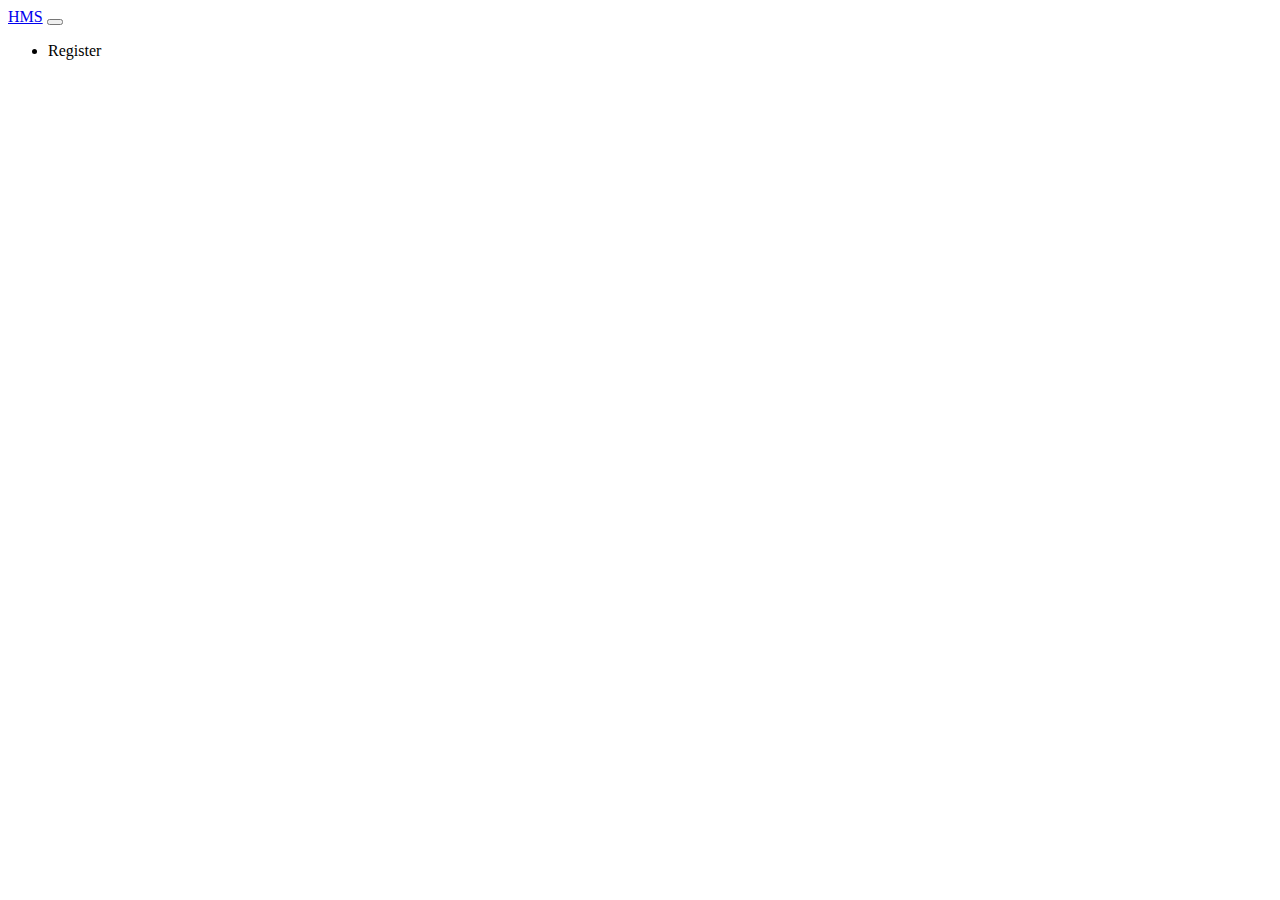
==== src/main/resources/templates/index.html @ 5641e177 "Initial Commit" ====
<!DOCTYPE html>
<html lang="en" xmlns:th="https://www.thymeleaf.org">

<head>
    <meta charset="UTF-8">
    <title>Healthcare Management System</title>
    <link href="https://cdn.jsdelivr.net/npm/bootstrap@5.0.2/dist/css/bootstrap.min.css"
    rel="stylesheet"
    integrity="sha384-EVSTQN3/azprG1Anm3QDgpJLIm9Nao0Yz1ztcQTwFspd3yD65VohhpuuCOmLASjC"
    crossorigin="anonymous">
</head>
<body>
    <nav class="navbar navbar-expand-lg navbar-light bg-light">
        <a class="navbar-brand" href="#">HMS</a>
        <button class="navbar-toggler" type="button" data-toggle="collapse" data-target="#navbarSupportedContent" aria-controls="navbarSupportedContent" aria-expanded="false" aria-label="Toggle navigation">
            <span class="navbar-toggler-icon"></span>
        </button>
        <div class="collapse navbar-collapse" id="navbarSupportedContent">
            <ul class="navbar-nav me-auto mb-2 mb-lg-0">
                <li class="nav-item">
                    <a class="nav-link active" aria-current="page" th:href="@{/register}">Register</a>
                </li>
            </ul>
        </div>
    </nav>

</body>
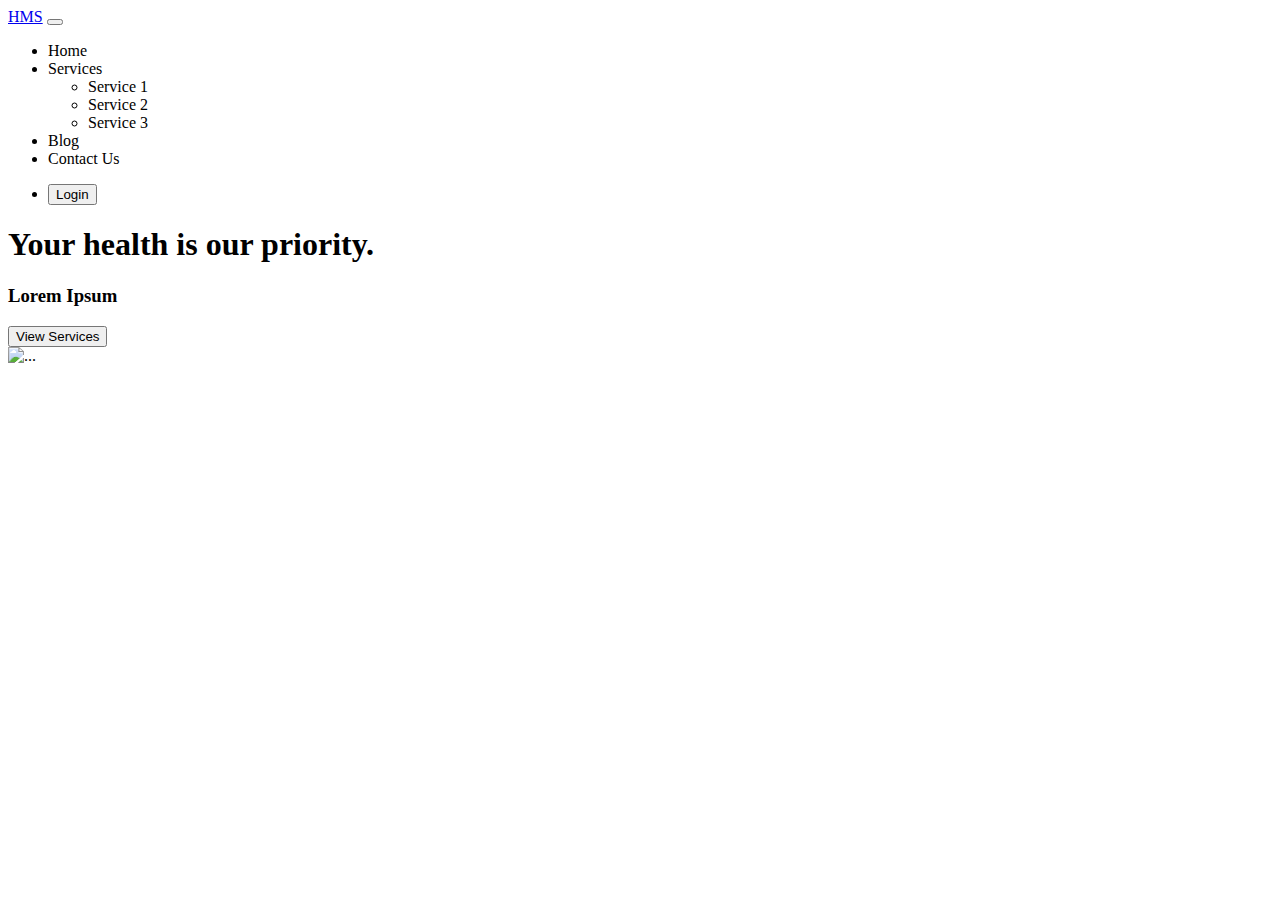
==== commit 1bbafd4a: "Index page frontend" ====
--- a/src/main/resources/templates/index.html
+++ b/src/main/resources/templates/index.html
@@ -8,20 +8,60 @@
     rel="stylesheet"
     integrity="sha384-EVSTQN3/azprG1Anm3QDgpJLIm9Nao0Yz1ztcQTwFspd3yD65VohhpuuCOmLASjC"
     crossorigin="anonymous">
+    <script src="https://code.jquery.com/jquery-3.2.1.slim.min.js"></script>
+    <script src="https://cdnjs.cloudflare.com/ajax/libs/popper.js/1.12.9/umd/popper.min.js"></script>
+    <script src="https://maxcdn.bootstrapcdn.com/bootstrap/4.0.0/js/bootstrap.min.js"></script>
 </head>
 <body>
-    <nav class="navbar navbar-expand-lg navbar-light bg-light">
+    <nav class="navbar navbar-expand-lg navbar-light bg-light mb-5 p-2">
+        <div class="container-fluid">
         <a class="navbar-brand" href="#">HMS</a>
         <button class="navbar-toggler" type="button" data-toggle="collapse" data-target="#navbarSupportedContent" aria-controls="navbarSupportedContent" aria-expanded="false" aria-label="Toggle navigation">
             <span class="navbar-toggler-icon"></span>
         </button>
         <div class="collapse navbar-collapse" id="navbarSupportedContent">
             <ul class="navbar-nav me-auto mb-2 mb-lg-0">
+                <!-- left -->
                 <li class="nav-item">
-                    <a class="nav-link active" aria-current="page" th:href="@{/register}">Register</a>
+                  <a class="nav-link active text-primary" aria-current="page" th:href="@{/}">Home</a>
+                </li>
+                <li class="nav-item dropdown">
+                  <a class="nav-link dropdown-toggle text-primary" th:href="@{/}"  id="servicesDropdown" role="button" data-bs-toggle="dropdown" aria-expanded="false" aria-current="page">Services</a>
+                  <ul class="dropdown-menu" aria-labelledby="servicesDropdown">
+                    <li><a class="dropdown-item" th:href="@{/}">Service 1</a></li>
+                    <li><a class="dropdown-item" th:href="@{/}">Service 2</a></li>
+                    <li><a class="dropdown-item" th:href="@{/}">Service 3</a></li>
+                  </ul>
+                </li>
+                 <li class="nav-item">
+                  <a class="nav-link text-primary" aria-current="page" th:href="@{/}">Blog</a>
+                </li>
+                <li class="nav-item">
+                  <a class="nav-link text-primary" aria-current="page" th:href="@{/}">Contact Us</a>
                 </li>
             </ul>
+            <ul class="navbar-nav mb-2 mb-lg-0">
+                <!-- right -->
+                
+                <li class="nav-item">
+                  <button type="button" class="btn btn-outline-primary btn-sm"><a class="nav-link active text-primary" aria-current="page" th:href="@{/login}">Login</a> </button>
+                </li>
+                
+            </ul>
         </div>
+    </div>
     </nav>
+<div class="container">
+  <div class="row">
+    <div class ="col p-3">
+      <h1>Your health is our priority.</h1>
+      <h3 class="pb-3">Lorem Ipsum</h3>
+      <button type="button" class="btn btn-primary"><a th:href="@{/}">View Services</a></button>
+    </div>
+    <div class ="col">
+      <img src="https://letsenhance.io/static/8f5e523ee6b2479e26ecc91b9c25261e/1015f/MainAfter.jpg" class="img-fluid" alt="..."></img>
+    </div>
+  </div>
+</div>
 
 </body>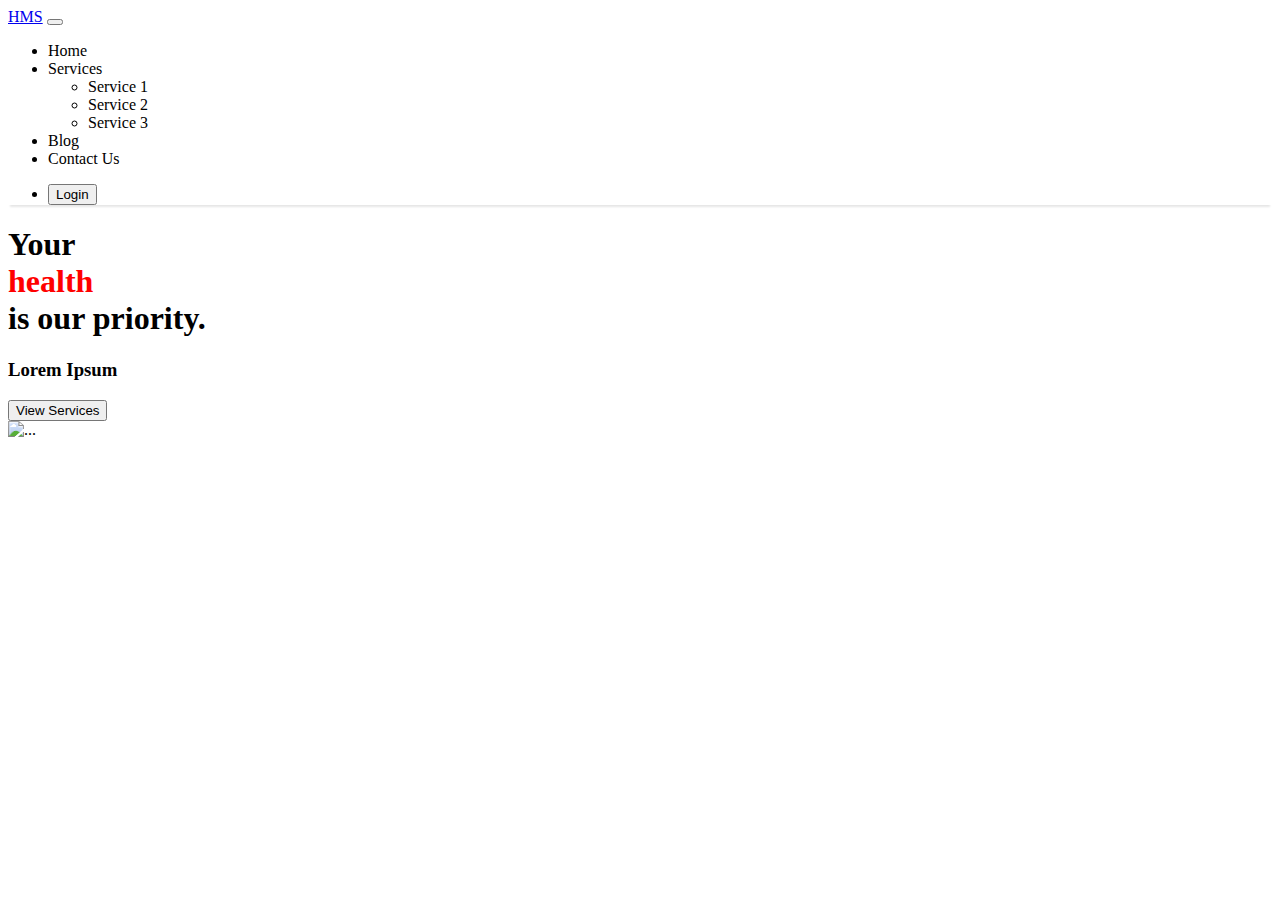
==== commit 404bcb85: "Limit phone number input, navbar shadow, unify css files" ====
--- a/src/main/resources/templates/index.html
+++ b/src/main/resources/templates/index.html
@@ -8,12 +8,13 @@
     rel="stylesheet"
     integrity="sha384-EVSTQN3/azprG1Anm3QDgpJLIm9Nao0Yz1ztcQTwFspd3yD65VohhpuuCOmLASjC"
     crossorigin="anonymous">
+    <link href="../static/css/styles.css" th:href="@{css/styles.css}" rel="stylesheet">
     <script src="https://code.jquery.com/jquery-3.2.1.slim.min.js"></script>
     <script src="https://cdnjs.cloudflare.com/ajax/libs/popper.js/1.12.9/umd/popper.min.js"></script>
     <script src="https://maxcdn.bootstrapcdn.com/bootstrap/4.0.0/js/bootstrap.min.js"></script>
 </head>
 <body>
-    <nav class="navbar navbar-expand-lg navbar-light bg-light mb-5 p-2">
+    <nav class="nav-custom navbar navbar-expand-lg navbar-light bg-light mb-5 p-2">
         <div class="container-fluid">
         <a class="navbar-brand" href="#">HMS</a>
         <button class="navbar-toggler" type="button" data-toggle="collapse" data-target="#navbarSupportedContent" aria-controls="navbarSupportedContent" aria-expanded="false" aria-label="Toggle navigation">
@@ -44,7 +45,7 @@
                 <!-- right -->
                 
                 <li class="nav-item">
-                  <button type="button" class="btn btn-outline-primary btn-sm"><a class="nav-link active text-primary" aria-current="page" th:href="@{/login}">Login</a> </button>
+                  <button type="button" class="btn btn-outline-primary btn-sm"><a class="nav-link active text-primary text-dark" aria-current="page" th:href="@{/login}">Login</a> </button>
                 </li>
                 
             </ul>
@@ -54,9 +55,9 @@
 <div class="container">
   <div class="row">
     <div class ="col p-3">
-      <h1>Your health is our priority.</h1>
+      <h1>Your <div class="index-tagline">health</div> is our priority.</h1>
       <h3 class="pb-3">Lorem Ipsum</h3>
-      <button type="button" class="btn btn-primary"><a th:href="@{/}">View Services</a></button>
+      <button type="button" class="btn btn-outline-primary"><a th:href="@{/}" class="text-dark">View Services</a></button>
     </div>
     <div class ="col">
       <img src="https://letsenhance.io/static/8f5e523ee6b2479e26ecc91b9c25261e/1015f/MainAfter.jpg" class="img-fluid" alt="..."></img>
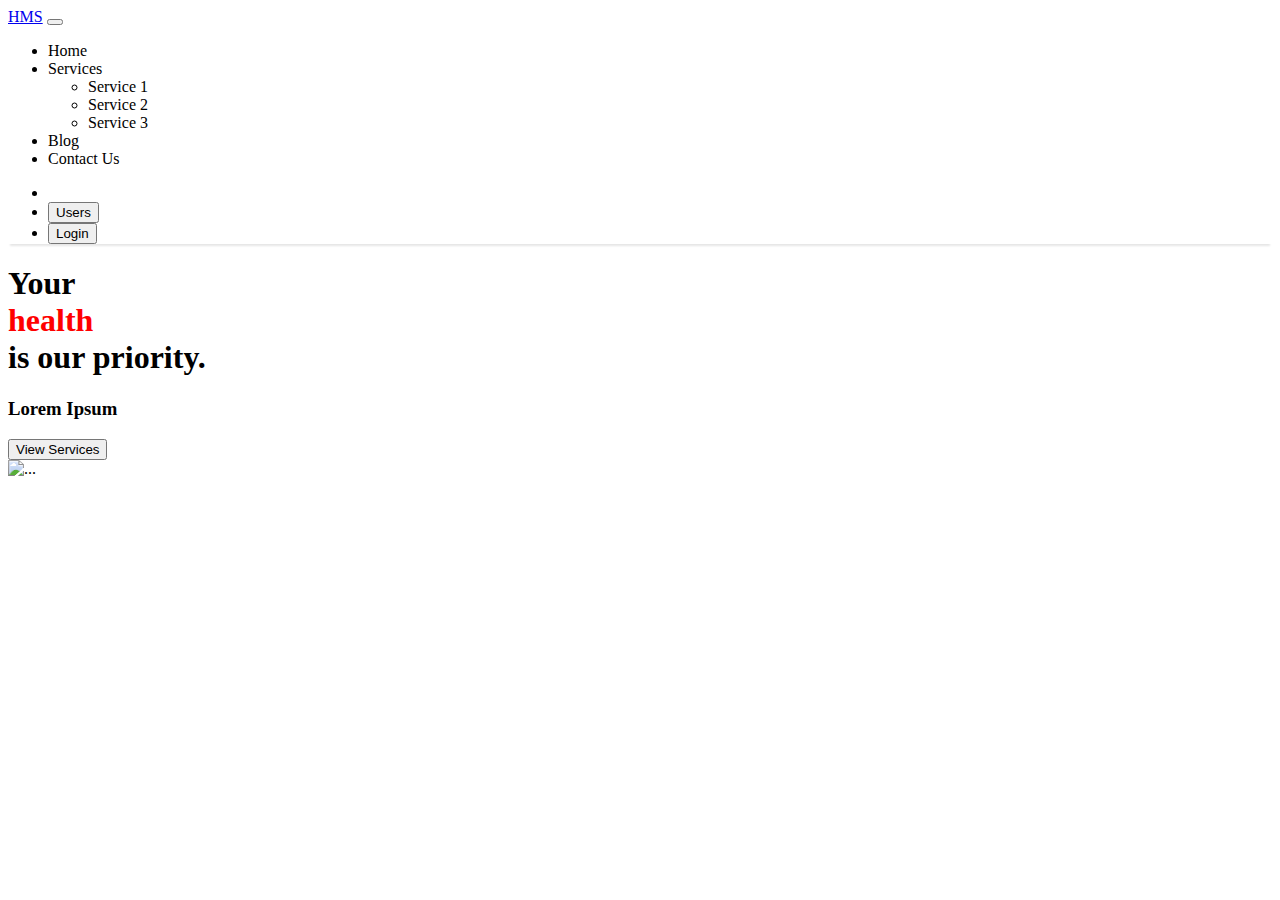
==== commit cdab79d1: "Admin dashboard frontend" ====
--- a/src/main/resources/templates/index.html
+++ b/src/main/resources/templates/index.html
@@ -43,8 +43,13 @@
             </ul>
             <ul class="navbar-nav mb-2 mb-lg-0">
                 <!-- right -->
-                
-                <li class="nav-item">
+                <li class="nav-item" th:if="${currentUser != null}">
+                  <span class="nav-link" th:text = "${currentUser.firstName}"></span>
+                </li>
+                <li class="nav-item" th:if="${currentUser != null}">
+                  <button type="button" class="btn btn-outline-primary btn-sm"><a class="nav-link active text-primary text-dark" aria-current="page" th:href="@{/users}">Users</a> </button>
+                </li>
+                <li class="nav-item" th:unless="${currentUser != null}">
                   <button type="button" class="btn btn-outline-primary btn-sm"><a class="nav-link active text-primary text-dark" aria-current="page" th:href="@{/login}">Login</a> </button>
                 </li>
                 
